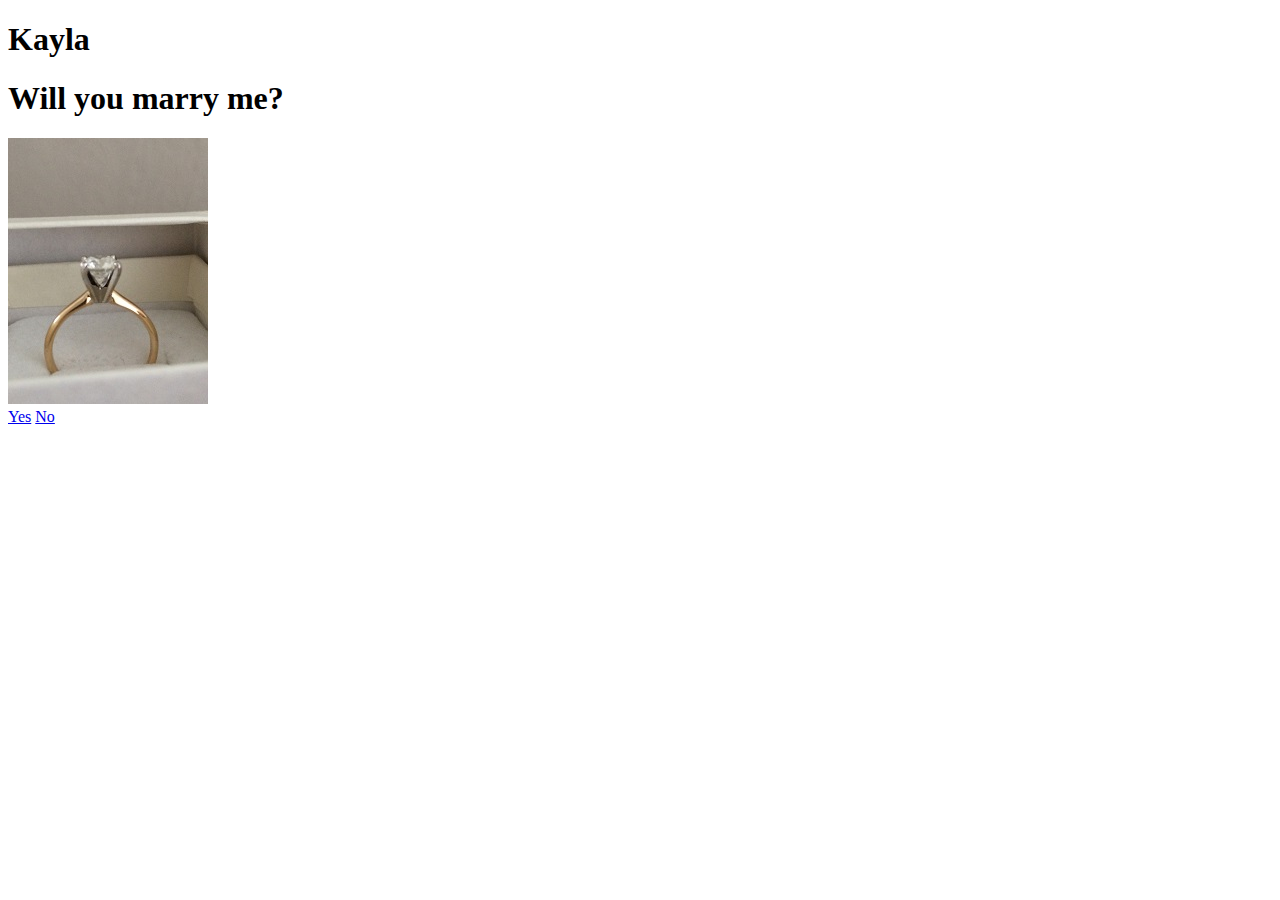
==== proposal/index.html @ 3646a7bd "placeholder website" ====
<!doctype html>
<html>
<head>
  <meta charset="utf-8">
  <meta http-equiv="x-ua-compatible" content="ie=edge">
  <title>Hello</title>
  <meta name="description" content="">
  <meta name="viewport" content="width=device-width, initial-scale=1">
  <link rel="stylesheet" href="/css/main.css">
</head>
<body>
  <div class="page-wrap">
    <h1 class="question no-bottom">Kayla</h1>
    <h1 class="question no-top">Will you marry me?</h1>
    <div class="img-wrap">
      <img class="center-img" src="/img/IMG_0251.JPG" />
    </div>
    <div class="button-wrap">
      <a href="/yes.html" class="btn-success">Yes</a>
      <a href="/no.html" class="btn-danger">No</a>
    </div>
  </div>
</body>
</html>
---- css/main.css ----
.page-header {
  text-align: center;
}
.page-header h1 {
  font-family: 'Bilbo', cursive;
  font-size: 3.2em;
  padding: 5px 0;
  margin:0;
}
.page-header h3 {
  font-family: 'Lato', sans-serif;
  padding: 0;
  margin: 0;
  font-size: 1.6em;
}
.page-header h6{
  font-family: 'Lato', sans-serif;
  padding: 0;
  margin: 0;
  font-size: .85em;
}
.nav-links {
  padding: 5px 0;
  margin: 20px 0 0;
  border-top: 1px solid black;
  border-bottom: 1px solid black;
  display: flex;
  align-items: center;
  flex-direction: row;
  justify-content: space-between;
  align-content: space-between;
}
.content {
  padding-top: 10px 0;
  font-family: 'Georgia', serif;
}
.center {
  display: flex;
  justify-content: center;
}
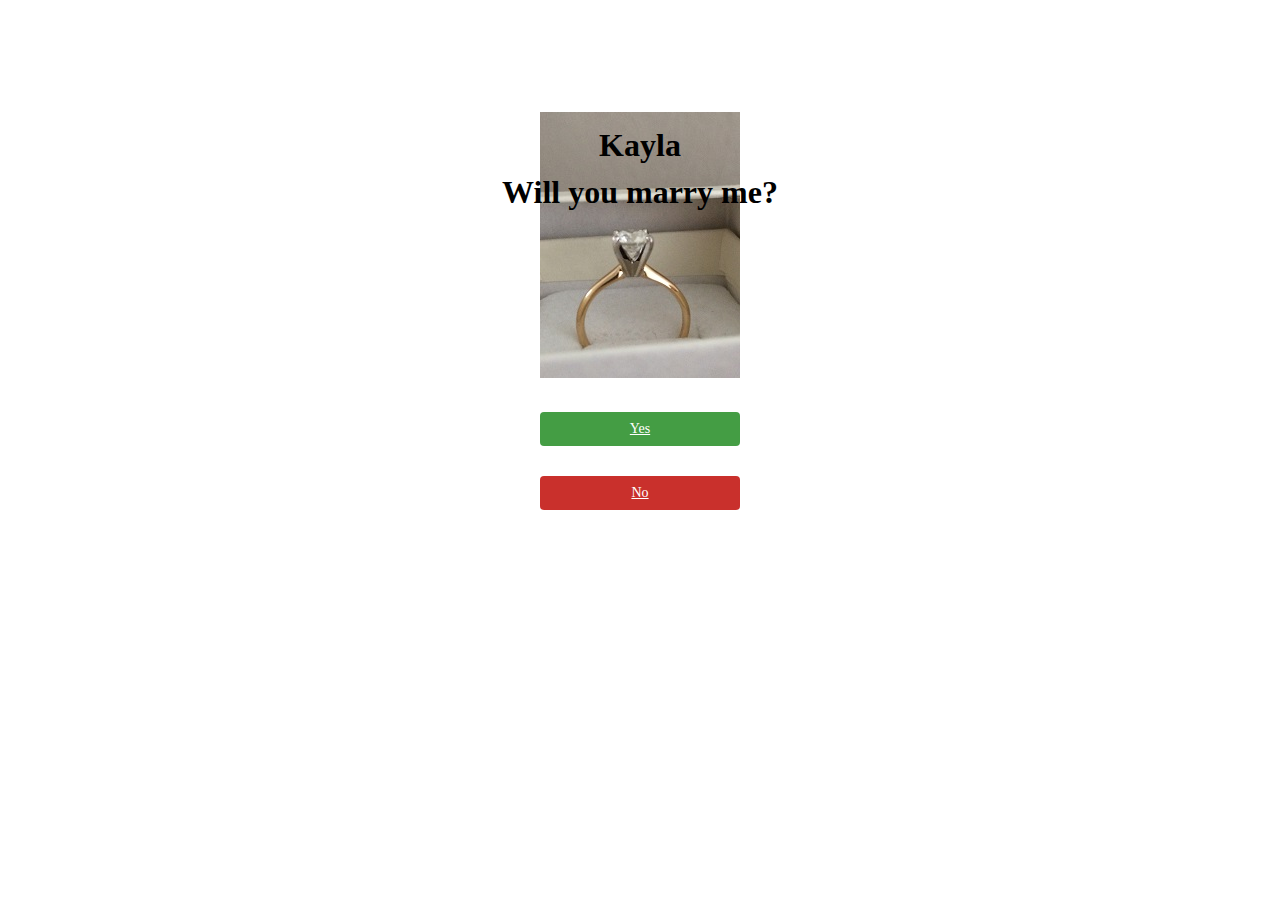
==== commit 5028d812: "change wording, add pickture" ====
--- a/proposal/index.html
+++ b/proposal/index.html
@@ -6,18 +6,18 @@
   <title>Hello</title>
   <meta name="description" content="">
   <meta name="viewport" content="width=device-width, initial-scale=1">
-  <link rel="stylesheet" href="/css/main.css">
+  <link rel="stylesheet" href="css/main.css">
 </head>
 <body>
   <div class="page-wrap">
     <h1 class="question no-bottom">Kayla</h1>
     <h1 class="question no-top">Will you marry me?</h1>
     <div class="img-wrap">
-      <img class="center-img" src="/img/IMG_0251.JPG" />
+      <img class="center-img" src="img/IMG_0251.JPG" />
     </div>
     <div class="button-wrap">
-      <a href="/yes.html" class="btn-success">Yes</a>
-      <a href="/no.html" class="btn-danger">No</a>
+      <a href="yes.html" class="btn-success">Yes</a>
+      <a href="no.html" class="btn-danger">No</a>
     </div>
   </div>
 </body>
--- a/proposal/css/main.css
+++ b/proposal/css/main.css
@@ -0,0 +1,99 @@
+.page-wrap {
+  display:-webkit-box;
+  display:-webkit-flex;
+  display:-ms-flexbox;
+  display:flex;
+  -webkit-box-align: center;
+  -webkit-align-items: center;
+      -ms-flex-align: center;
+          align-items: center;
+  -webkit-box-pack: center;
+  -webkit-justify-content: center;
+      -ms-flex-pack: center;
+          justify-content: center;
+  -webkit-box-orient: vertical;
+  -webkit-box-direction: normal;
+  -webkit-flex-direction: column;
+      -ms-flex-direction: column;
+          flex-direction: column;
+  min-height: 400px;
+}
+.center-wrap{
+  display: -webkit-box;
+  display: -webkit-flex;
+  display: -ms-flexbox;
+  display: flex;
+  -webkit-box-orient: horizontal;
+  -webkit-box-direction: normal;
+  -webkit-flex-direction: row;
+      -ms-flex-direction: row;
+          flex-direction: row;
+}
+.question {
+  z-index: 100;
+}
+.no-bottom {
+  margin-bottom: 0;
+  padding-bottom: 5px;
+}
+.no-top {
+  margin-top: 0;
+  padding-top: 5px;
+}
+.img-wrap {
+  margin-top: -120px;
+  z-index: 1;
+}
+.button-wrap {
+}
+.button-wrap a{
+  margin-top: 30px;
+  margin-bottom: 5px;
+  display: block;
+  padding: 6px 12px;
+  margin-bottom: 0px;
+  font-size: 14px;
+  font-weight: 400;
+  line-height: 1.42857;
+  text-align: center;
+  white-space: nowrap;
+  vertical-align: middle;
+  cursor: pointer;
+  -moz-user-select: none;
+  background-image: none;
+  border: 1px solid transparent;
+  border-radius: 4px;
+  box-sizing: border-box;
+  min-width: 200px;
+}
+.btn-success {
+  color: #FFF;
+  background-color: #449D44;
+  border-color: #398439;
+}
+.btn-danger {
+  color: #FFF;
+  background-color: #C9302C;
+  border-color: #AC2925;
+}
+.btn-info{
+  color: #FFF;
+  background-color: #5BC0DE;
+  border-color: #46B8DA;
+}
+.fireworks-canvas {
+  z-index: 1;
+  top: 0;
+  left: 0;
+  position: absolute;
+  width: 100%;
+  height: 100%;
+}
+#slideshow{
+  z-index: 1000;
+}
+@media (min-width: 800px) {
+  .page-wrap{
+    min-height: 600px;
+  }
+}
